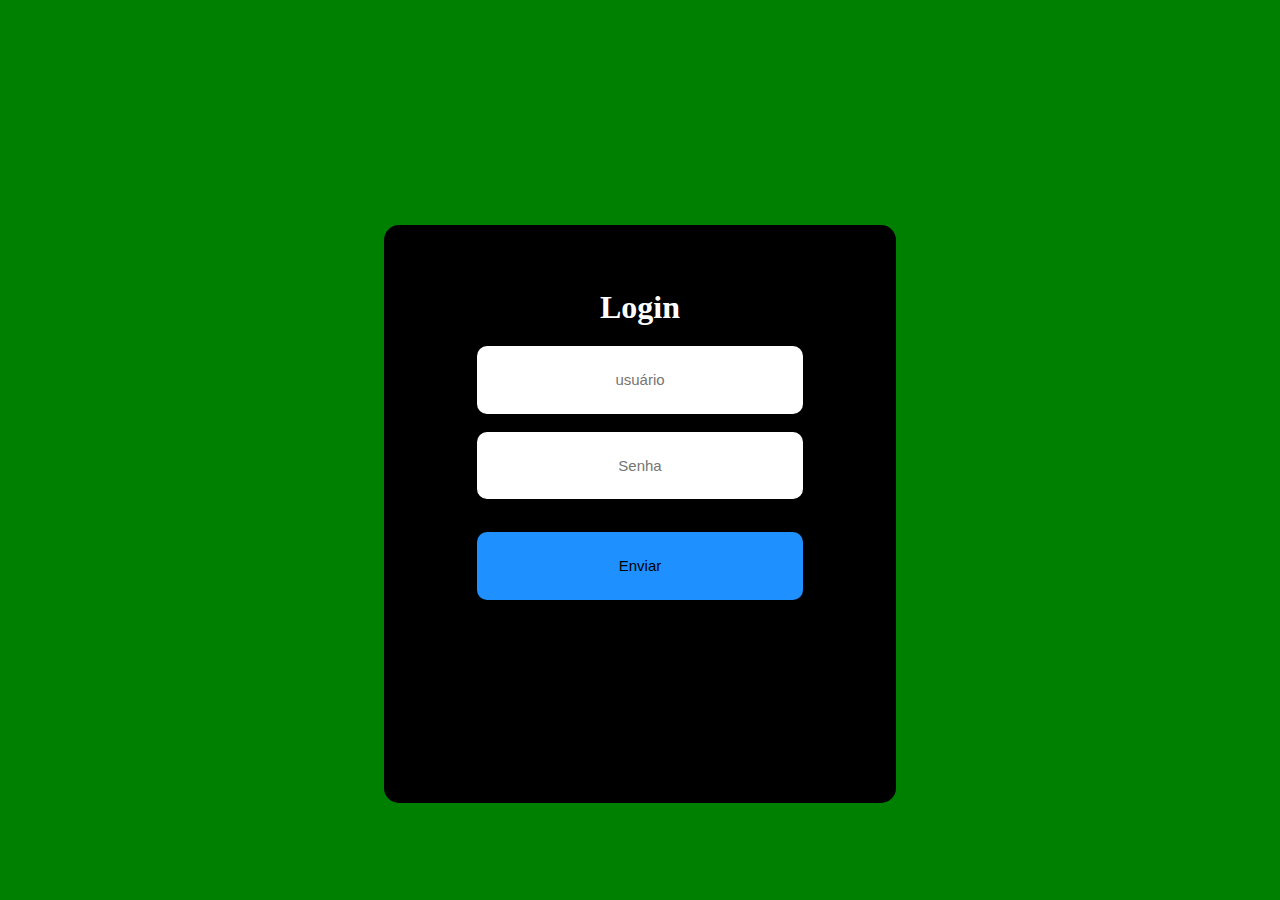
==== index.html @ a460fbf8 "Criação com apoio da video aula no link a seguir https://www.youtube.com/watch?v=lP-XV2wXXQM" ====
<!DOCTYPE html>
<html lang="pt-br">
<head>
    <meta charset="UTF-8">
    <meta name="viewport" content="width=device-width, initial-scale=1.0">
    <link rel="stylesheet" href="style.css">
    <title>Login</title>
</head>
<body>
    <div class="container">
        <h1>Login</h1>
        <input type="text" placeholder="usuário">
        <br><br>
        <input type="password" placeholder="Senha">
        <br><br>
        <button>Enviar</button>
    </div>
</body>
</html>
---- style.css ----
* {
    margin: 0;
    padding: 0;
}

body {
    background-color: green;
}

.container {
    background-color: black;
    color: white;
    margin-right: auto;
    margin-left: auto;
    margin-top: 25vh;
    padding: 5vw;
    width: 30vw;
    height: 50vh;
    text-align: center;
    border-radius: 15px;
}

h1{
    padding-bottom: 20px;
}

input {
    text-align: center;
    border: none;
    border-radius: 10px;
    font-size: 15px;
    width: 85%;
    height: 15%;
}
button {
    background-color: dodgerblue;
    margin-top: 15px;
    padding: 15px;
    border: none;
    border-radius: 10px;
    font-size: 15px;
    width: 85%;
    height: 15%;
}

button:hover {
    background-color: deepskyblue;
}
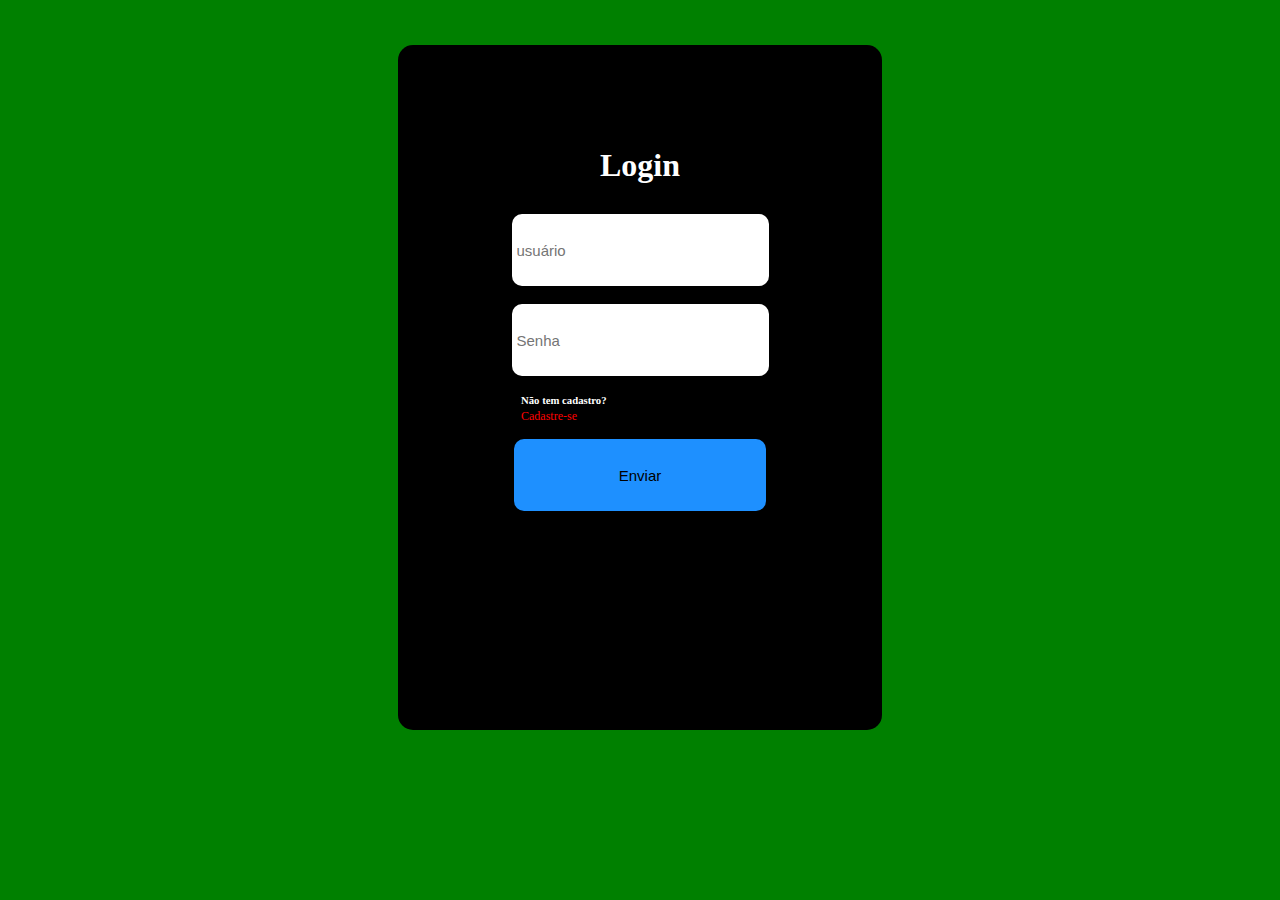
==== commit 64652d87: "Alteração de tamanho" ====
--- a/index.html
+++ b/index.html
@@ -13,6 +13,10 @@
         <br><br>
         <input type="password" placeholder="Senha">
         <br><br>
+        <div class="cadastro">
+            <h6>Não tem cadastro?</h6>
+            <a href="cadastro.html">Cadastre-se</a>
+        </div>
         <button>Enviar</button>
     </div>
 </body>
--- a/style.css
+++ b/style.css
@@ -9,27 +9,40 @@
 
 .container {
     background-color: black;
+    position: relative;
     color: white;
-    margin-right: auto;
-    margin-left: auto;
-    margin-top: 25vh;
-    padding: 5vw;
-    width: 30vw;
-    height: 50vh;
+    margin: 5vh auto auto auto;
+    padding: 8vw;
+    width: 280px;
+    height: 480px;
     text-align: center;
     border-radius: 15px;
 }
 
 h1{
-    padding-bottom: 20px;
+    padding-bottom: 30px;
+}
+
+.cadastro {
+    text-align: start;
+    padding-right: 2px;
+    margin-left: 21px;
+    width: 85%;
+}
+
+a {
+    
+    font-size: 12px;
+    color: red;
+    text-decoration: none;
 }
 
 input {
-    text-align: center;
+    padding-left: 5px;
     border: none;
     border-radius: 10px;
     font-size: 15px;
-    width: 85%;
+    width: 90%;
     height: 15%;
 }
 button {
@@ -39,7 +52,7 @@
     border: none;
     border-radius: 10px;
     font-size: 15px;
-    width: 85%;
+    width: 90%;
     height: 15%;
 }
 
